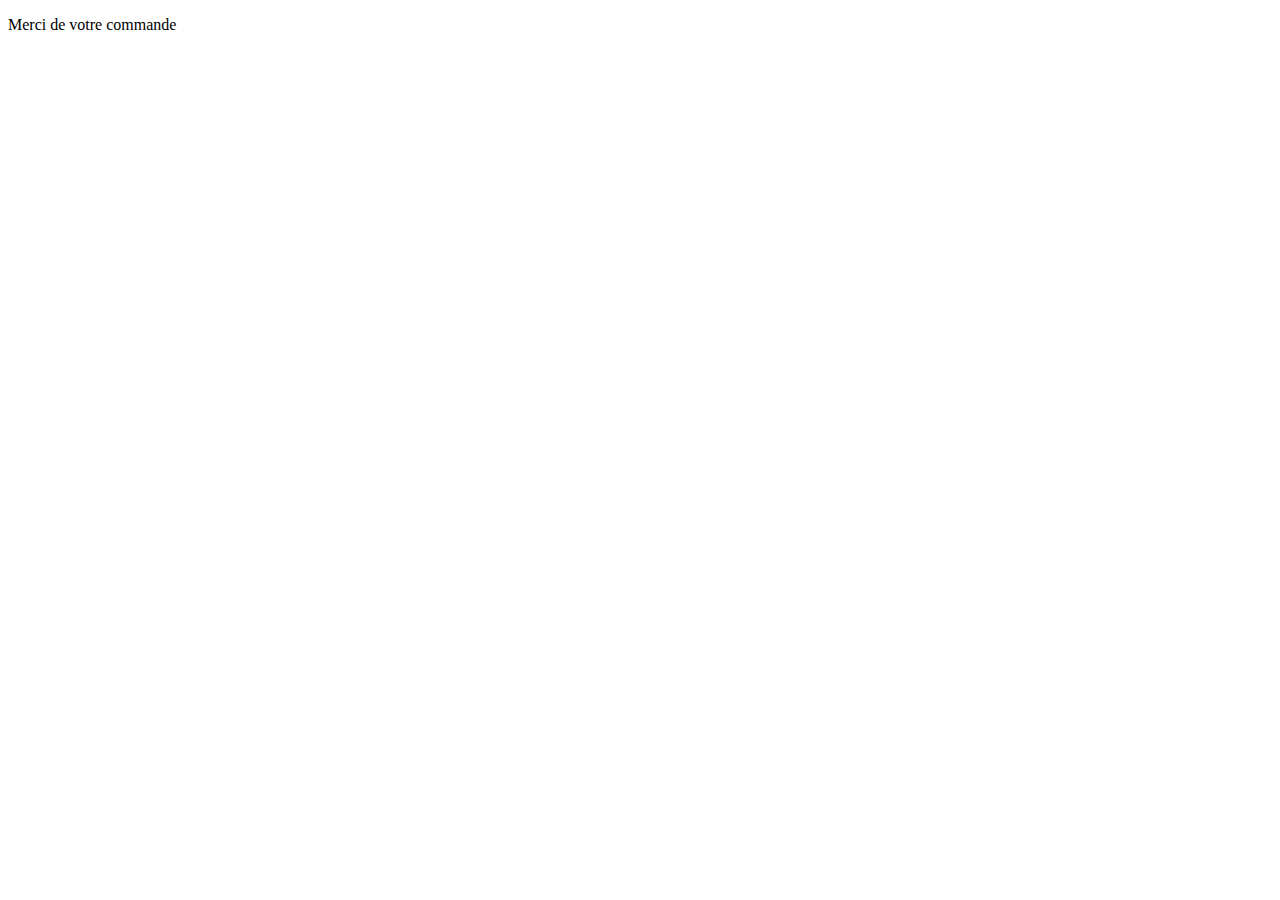
==== front-end/confirmation.html @ debb9956 "version du 22/07/2020" ====
<!DOCTYPE html>
<html lang="fr">
<head>
    <meta charset="UTF-8">
    <meta name="viewport" content="width=device-width, initial-scale=1.0">
    <title>Merci !</title>
</head>
<body>
    <p>Merci de votre commande</p>
    
</body>
</html>
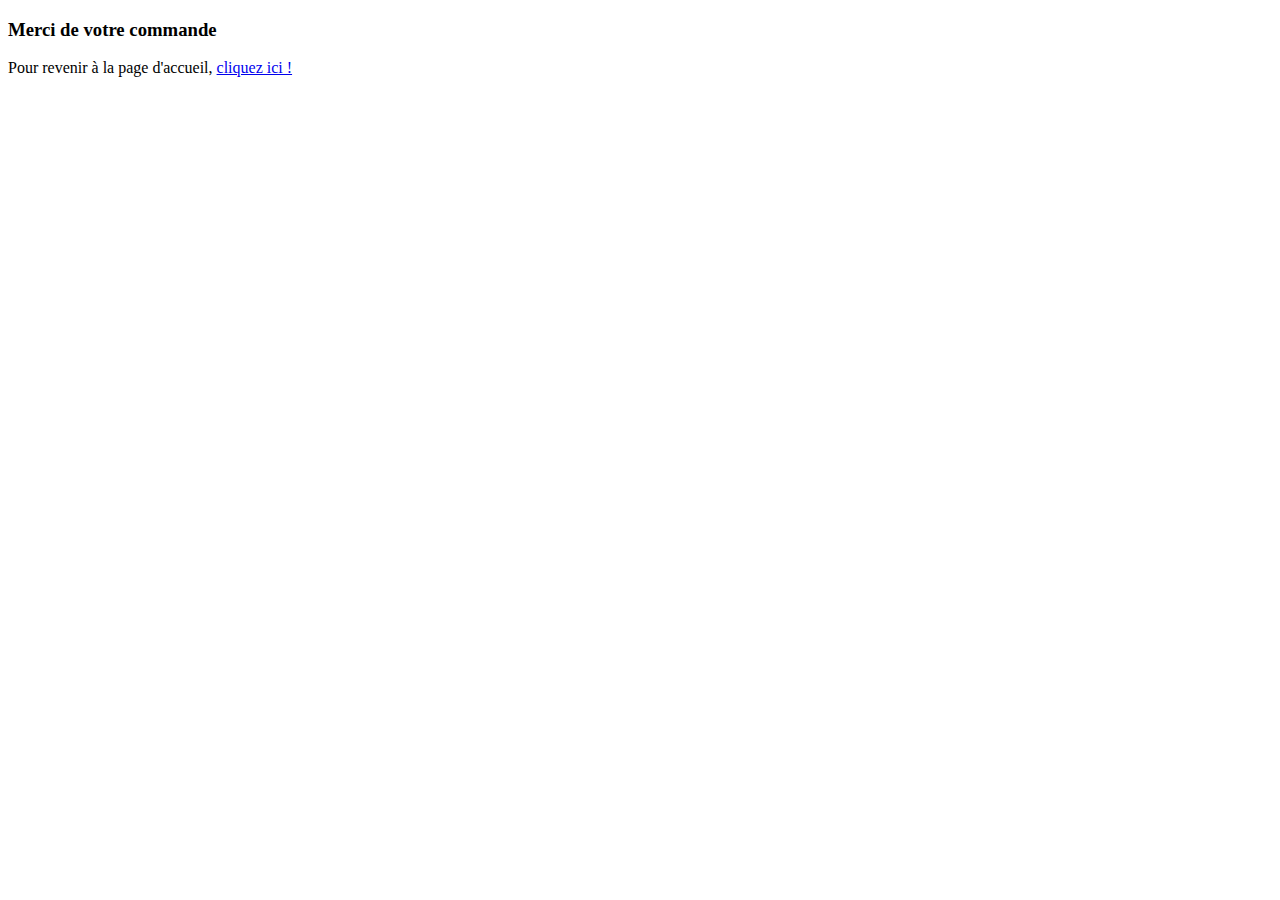
==== commit 00e5db34: "version du 29/07/2020, version une du projet, reste à ajouter les commentaires" ====
--- a/front-end/confirmation.html
+++ b/front-end/confirmation.html
@@ -3,10 +3,22 @@
 <head>
     <meta charset="UTF-8">
     <meta name="viewport" content="width=device-width, initial-scale=1.0">
-    <title>Merci !</title>
+    <link rel="stylesheet" href="https://stackpath.bootstrapcdn.com/bootstrap/4.1.3/css/bootstrap.min.css" integrity="sha384-MCw98/SFnGE8fJT3GXwEOngsV7Zt27NXFoaoApmYm81iuXoPkFOJwJ8ERdknLPMO" crossorigin="anonymous">
+    <link rel="stylesheet" href="style.css"> 
+    <title>Merci de votre commande !</title>
 </head>
 <body>
-    <p>Merci de votre commande</p>
+
+    <div class="alert alert-success" role="alert">
+        <h3 class="alert-heading">Merci de votre commande</h3>
+        <p id="prixTotalCommande"></p>
+        <p id="ordreDeLaCommande"></p>
+        <p>Pour revenir à la page d'accueil, <a href="index.html" id="finDeCommande">cliquez ici !</a></p>
+    </div>
     
+    <script src="confirmation.js"></script>
+    <script src="https://code.jquery.com/jquery-3.3.1.slim.min.js" integrity="sha384-q8i/X+965DzO0rT7abK41JStQIAqVgRVzpbzo5smXKp4YfRvH+8abtTE1Pi6jizo" crossorigin="anonymous"></script>
+    <script src="https://cdnjs.cloudflare.com/ajax/libs/popper.js/1.14.3/umd/popper.min.js" integrity="sha384-ZMP7rVo3mIykV+2+9J3UJ46jBk0WLaUAdn689aCwoqbBJiSnjAK/l8WvCWPIPm49" crossorigin="anonymous"></script>
+    <script src="https://stackpath.bootstrapcdn.com/bootstrap/4.1.3/js/bootstrap.min.js" integrity="sha384-ChfqqxuZUCnJSK3+MXmPNIyE6ZbWh2IMqE241rYiqJxyMiZ6OW/JmZQ5stwEULTy" crossorigin="anonymous"></script>
 </body>
 </html>--- a/front-end/style.css
+++ b/front-end/style.css
@@ -0,0 +1,16 @@
+nav a{
+color : white;
+}
+
+#listCamera{
+	display: flex;
+	flex-direction: row;
+	flex-wrap: wrap;
+	justify-content: center;
+	align-items: baseline;
+	align-content: center;
+}
+
+.formDetail{
+    margin : 30px;
+}
